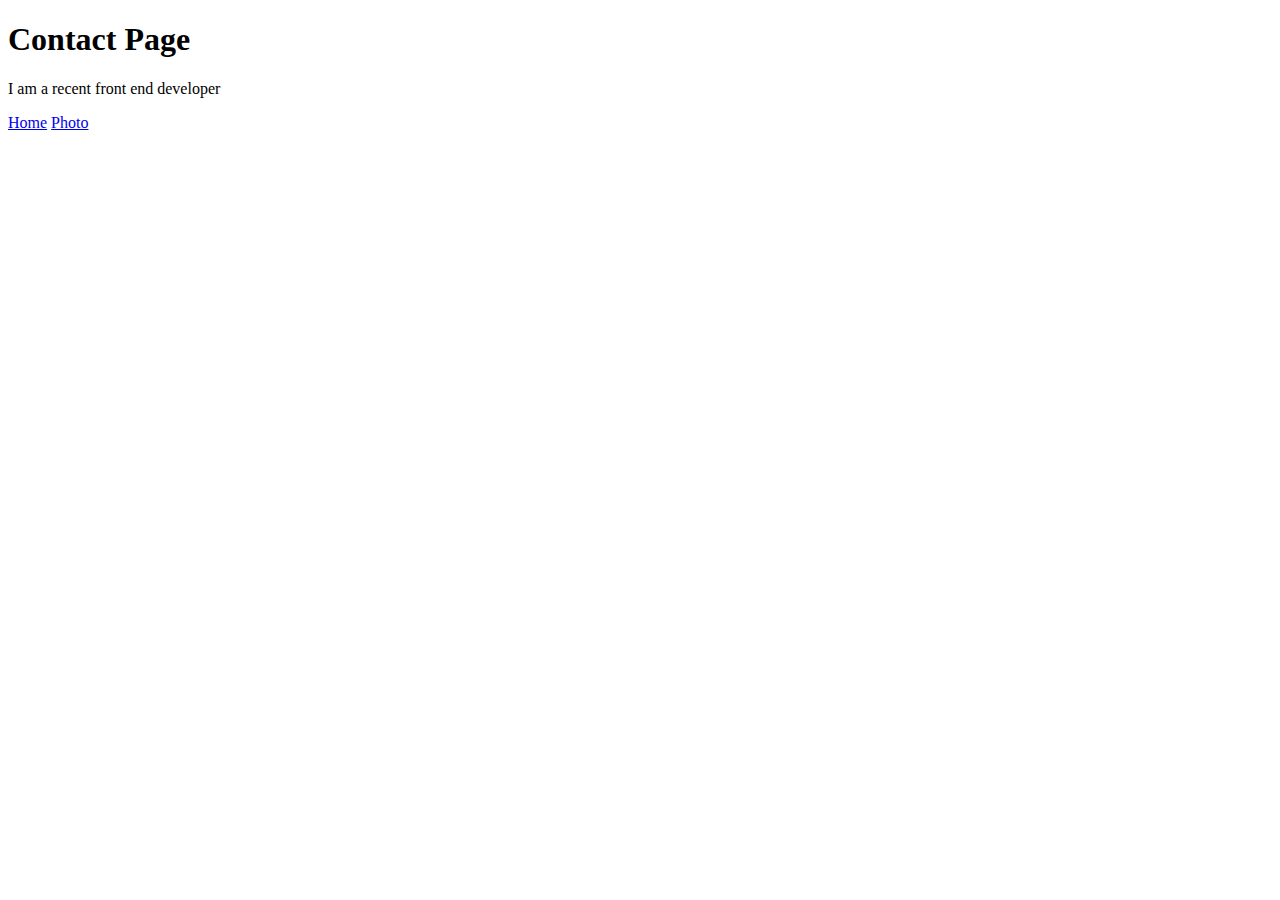
==== contact.html @ d844bd70 "Created the initial structure" ====
<!DOCTYPE html>
<html lang="en">
  <head>
    <meta charset="UTF-8" />
    <meta name="viewport" content="width=device-width, initial-scale=1.0" />
    <title>Document</title>
  </head>
  <body>
    <h1>Contact Page</h1>
    <p>I am a recent front end developer</p>
    <a href="index.html">Home</a>
    <a href="photo.html">Photo</a>
  </body>
</html>
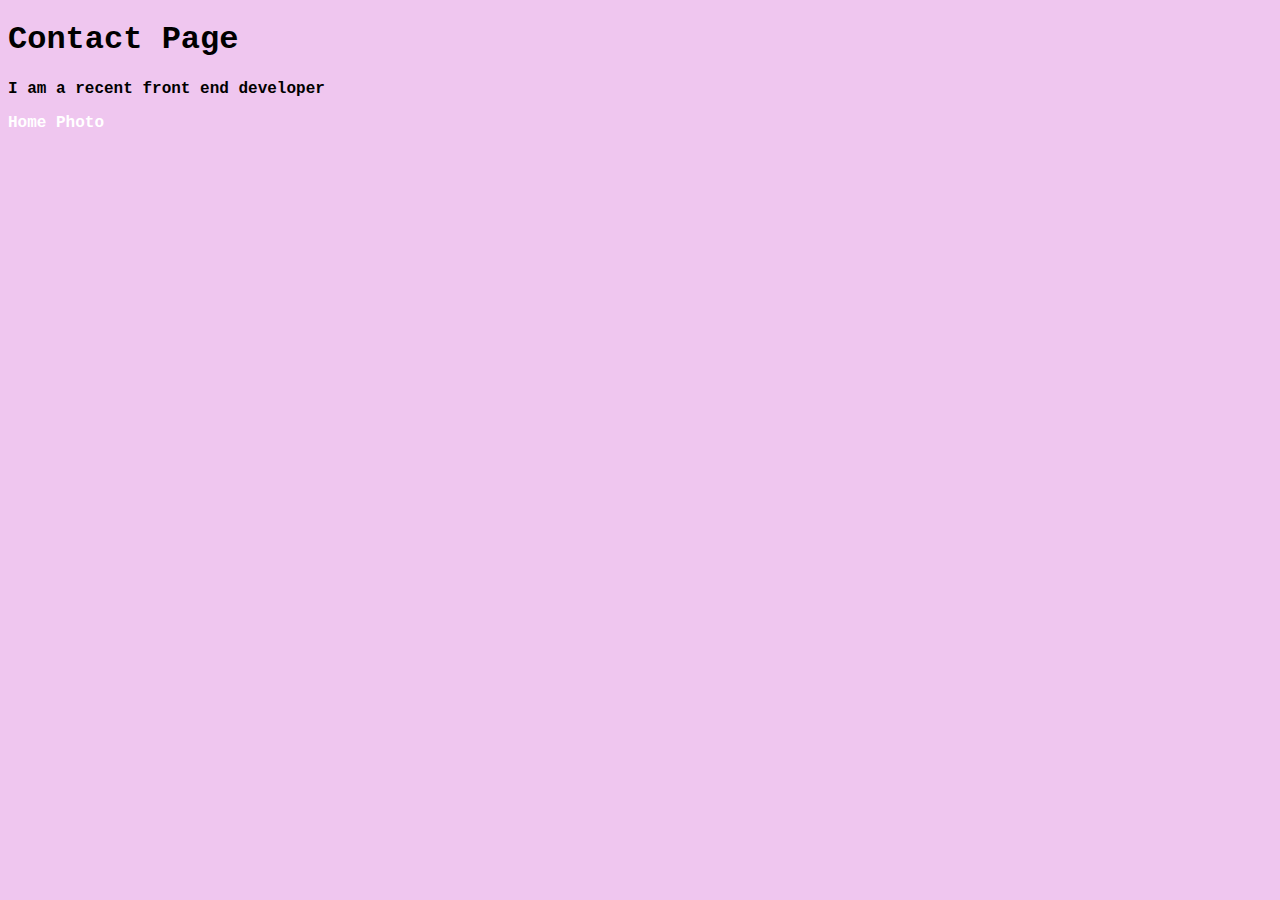
==== commit caef2721: "uddate styles.css" ====
--- a/contact.html
+++ b/contact.html
@@ -4,6 +4,7 @@
     <meta charset="UTF-8" />
     <meta name="viewport" content="width=device-width, initial-scale=1.0" />
     <title>Document</title>
+    <link rel="stylesheet" href="/img/styles.css" />
   </head>
   <body>
     <h1>Contact Page</h1>
--- a/img/styles.css
+++ b/img/styles.css
@@ -0,0 +1,18 @@
+body {
+  background-color: rgb(239, 198, 239);
+  font-family: "Courier New", Courier, monospace;
+}
+
+p {
+  font-weight: bold;
+}
+
+a {
+  color: white;
+  text-decoration: none;
+  font-weight: bolder;
+}
+
+img {
+  border-radius: 8px;
+}
